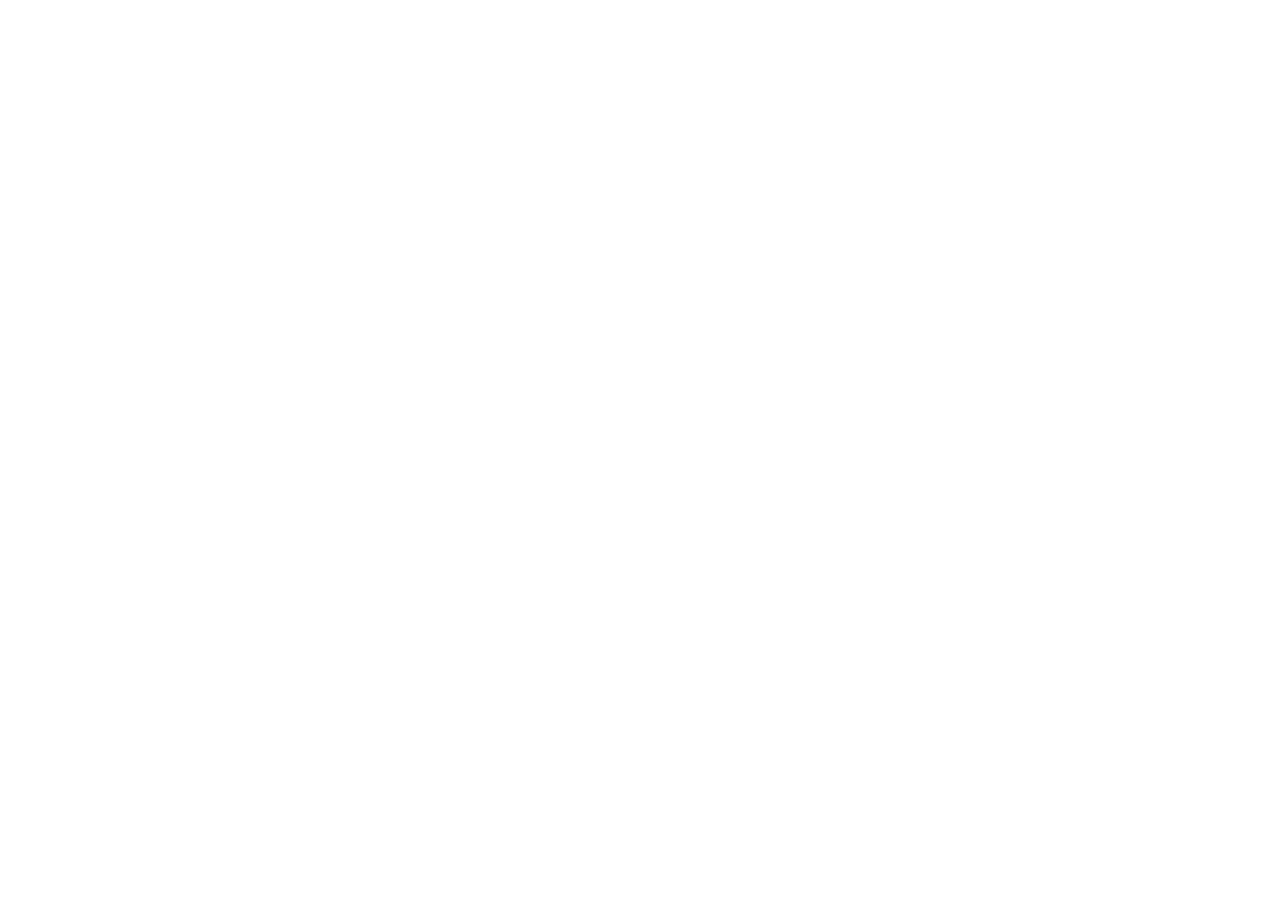
==== Pagina 2.html @ 751952a8 "13:12 19/11" ====
<!DOCTYPE html>
<html lang="en">
<head>
    <meta charset="UTF-8">
    <meta name="viewport" content="width=device-width, initial-scale=1.0">
    <title>Document</title>
    <link rel="stylesheet" href="style.css">
</head>
<body>
    
    <script src="Greg.js"></script>
</body>
</html>
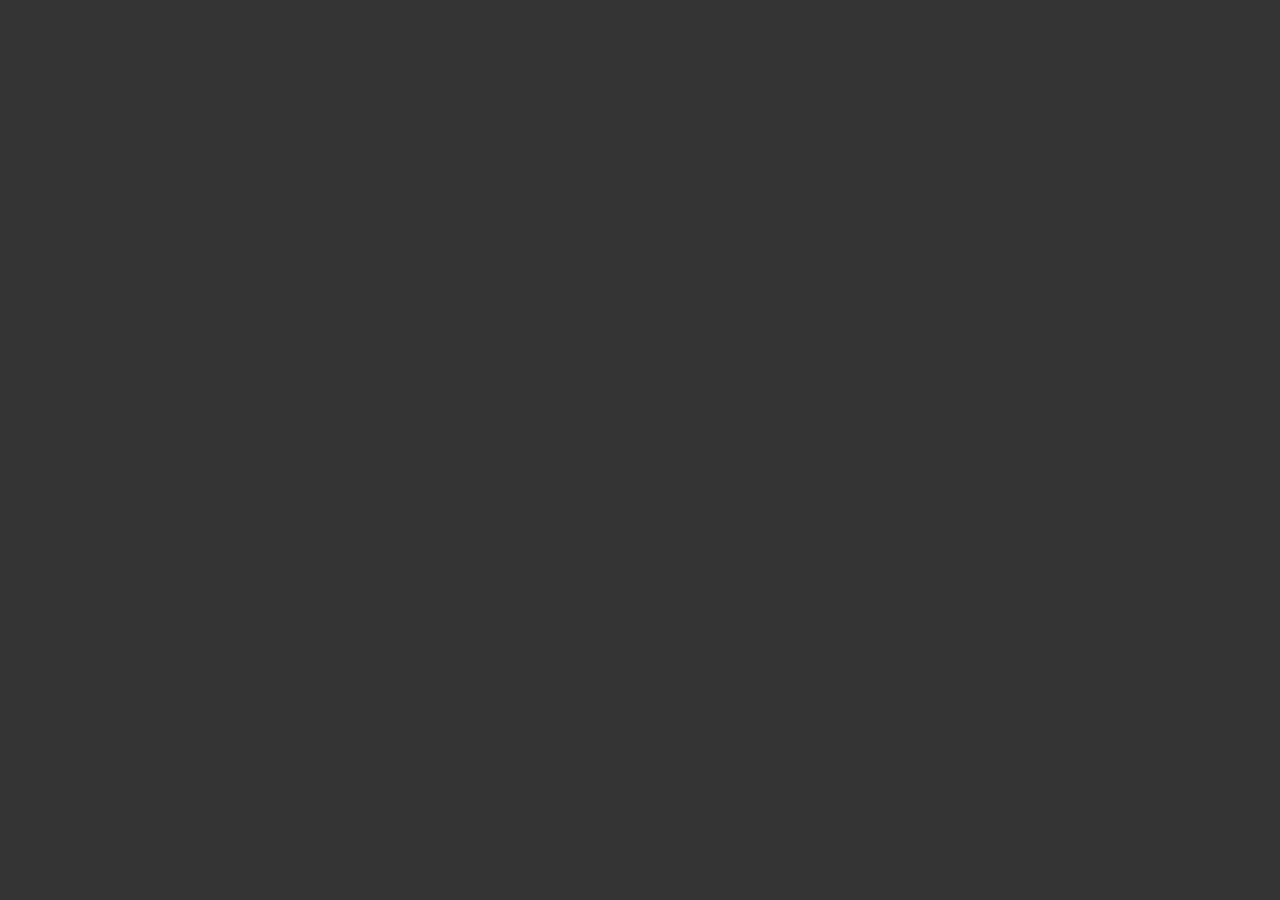
==== commit 955fb946: "02/12 21:05 2024" ====
--- a/Pagina 2.html
+++ b/Pagina 2.html
@@ -4,10 +4,10 @@
     <meta charset="UTF-8">
     <meta name="viewport" content="width=device-width, initial-scale=1.0">
     <title>Document</title>
-    <link rel="stylesheet" href="style.css">
+    <link rel="stylesheet" href="/css/pagina2.css">
 </head>
 <body>
     
-    <script src="Greg.js"></script>
+    <script src="/javascript/Greg.js"></script>
 </body>
 </html>--- a/css/pagina2.css
+++ b/css/pagina2.css
@@ -0,0 +1,10 @@
+@font-face {
+    font-family: 'Edo';
+    src: url(/fonts/edo.ttf);
+}
+
+body {
+    font-family: "Edo";
+    background-color: rgb(51, 51, 51);
+    color: white;
+    }
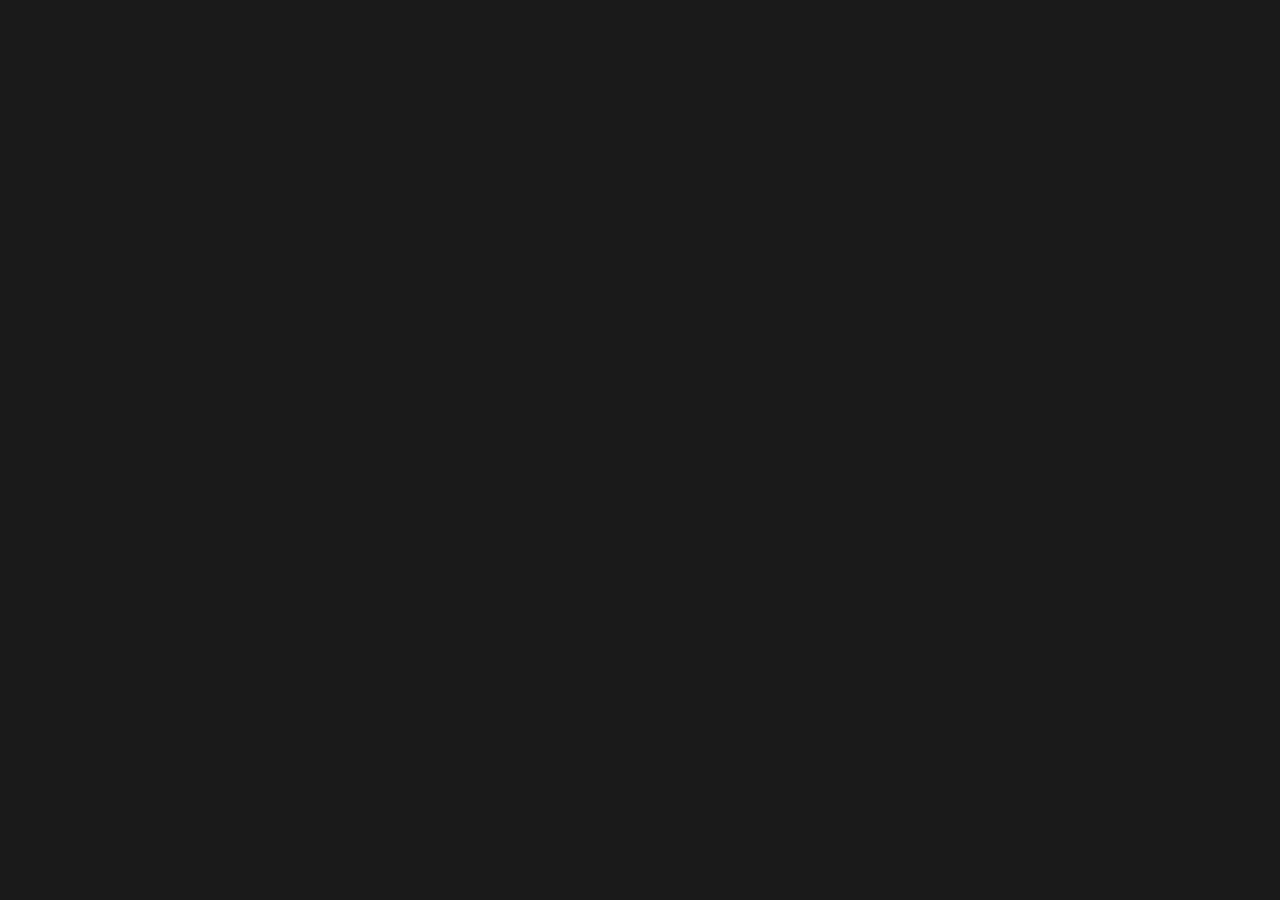
==== commit 4b306068: "03/12 19:01" ====
--- a/Pagina 2.html
+++ b/Pagina 2.html
@@ -8,6 +8,8 @@
 </head>
 <body>
     
+
+
     <script src="/javascript/Greg.js"></script>
 </body>
 </html>--- a/css/pagina2.css
+++ b/css/pagina2.css
@@ -5,6 +5,7 @@
 
 body {
     font-family: "Edo";
-    background-color: rgb(51, 51, 51);
+    background-color: rgb(26, 26, 26);
     color: white;
     }
+
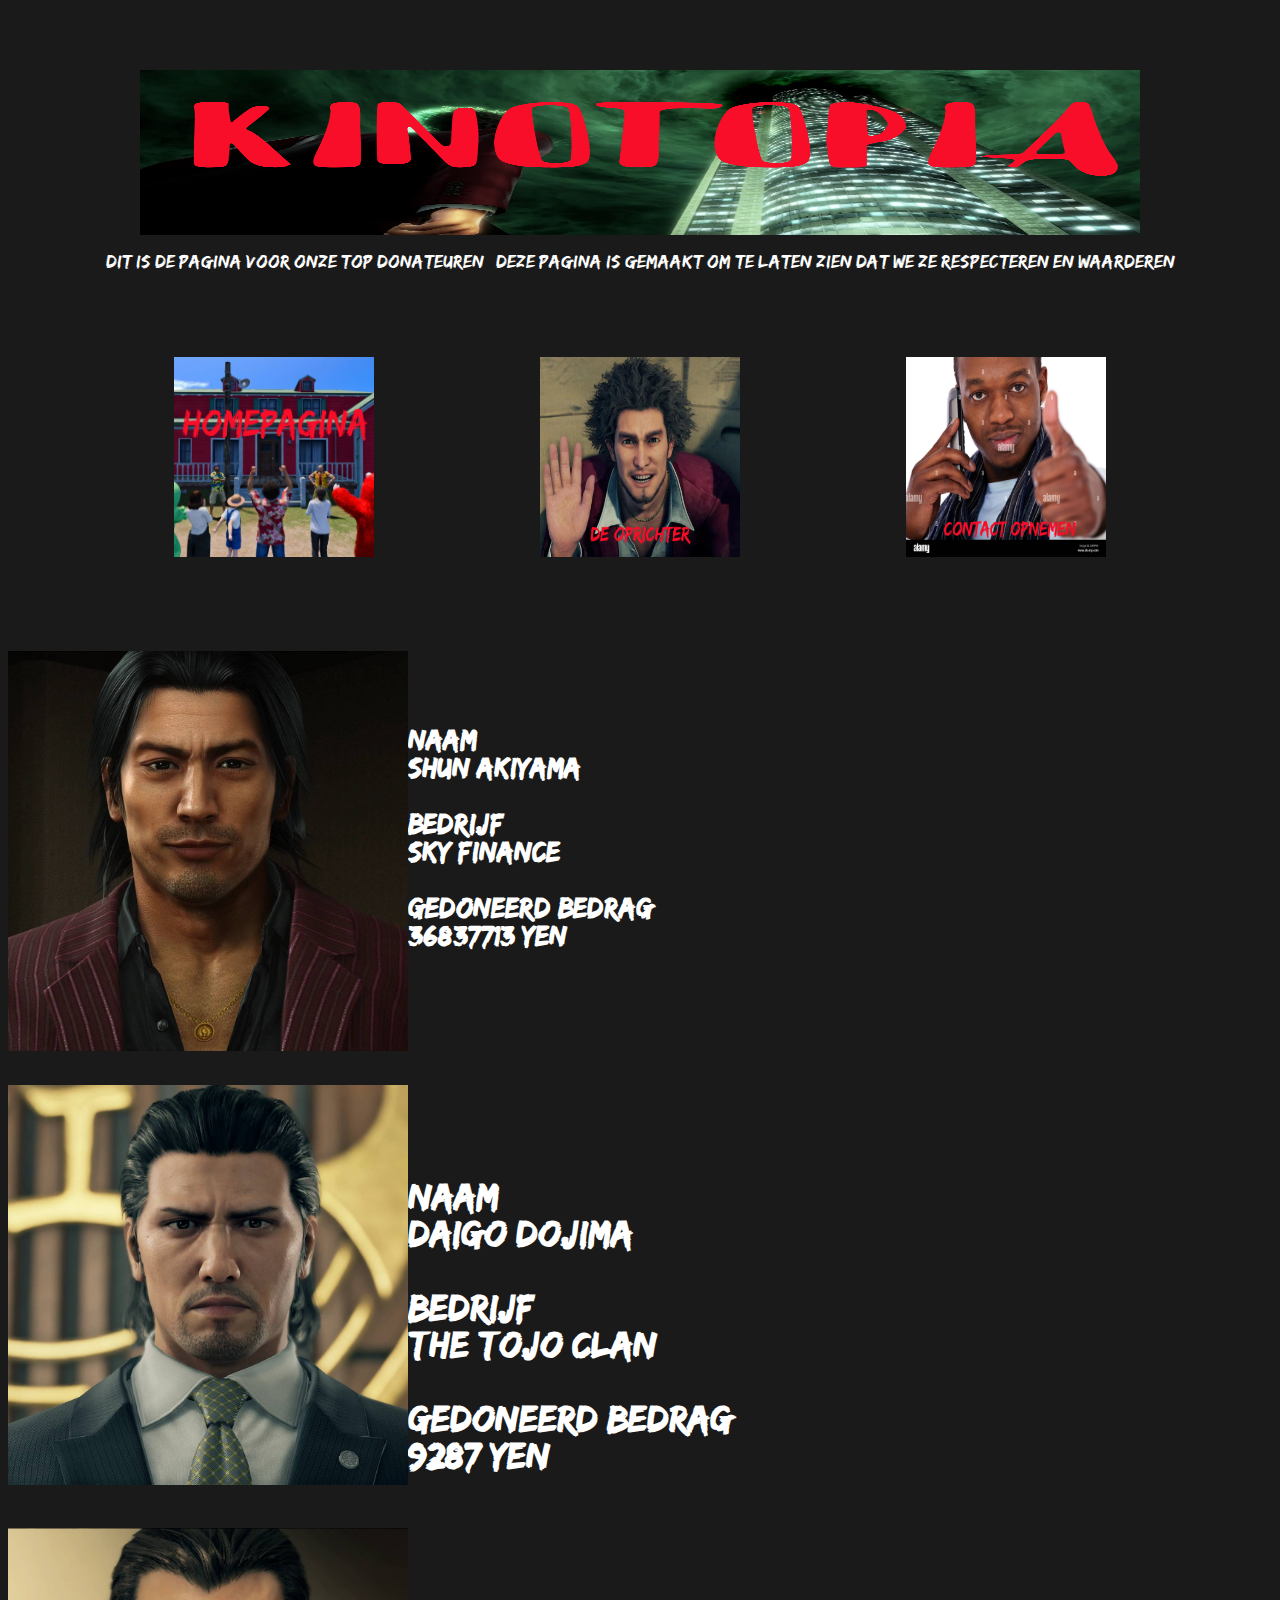
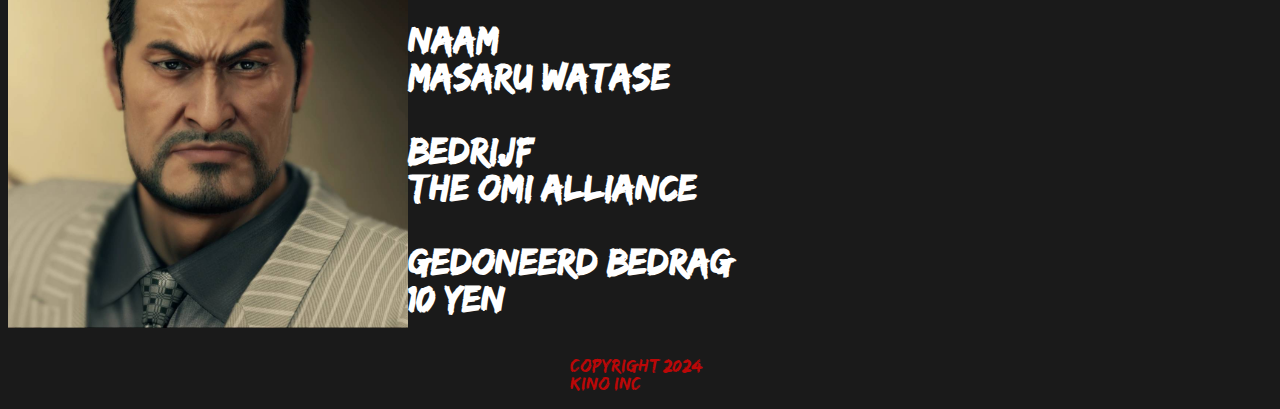
==== commit 0ab37f1c: "4/12 18:15" ====
--- a/Pagina 2.html
+++ b/Pagina 2.html
@@ -3,13 +3,65 @@
 <head>
     <meta charset="UTF-8">
     <meta name="viewport" content="width=device-width, initial-scale=1.0">
-    <title>Document</title>
+    <title>Informatie</title>
     <link rel="stylesheet" href="/css/pagina2.css">
 </head>
 <body>
-    
 
+    <div class="Logo">
+        <img src="/images/logo.png" height="167px" width="1000px">
+        <p>Dit is de pagina voor onze top donateuren , deze pagina is gemaakt om te laten zien dat we ze respecteren en waarderen</p>
+    </div>
 
-    <script src="/javascript/Greg.js"></script>
+    <header class="paginas">
+
+        <div>
+         <a href="index.html">
+         <img src="/images/home.png" height="200px" width="200px"/>
+        </a>
+        </div>
+
+        <div>
+     <a href="/Pagina 3.html">
+     <img src="/images/ichiban.jpg" height="200px" width="200px"/>
+        </a>
+        </div>
+
+        <div>
+        <a href="/Pagina 4.html">
+         <img src="/images/black-guy-taking-a-phone-call-and-shows-thumbs-up-DR9PKR.jpg" height="200px" width="200px"/>
+        </a>
+        </div>
+
+    </header>
+
+    <section class="akiyama">
+        <div>
+            <img src="/images/akiyama.webp" alt="" height="400px" width="400px">
+            <h2 class="imagetext"><br><br>Naam: <br> Shun Akiyama<br><br>Bedrijf: <br> Sky Finance<br><br> Gedoneerd bedrag: <br> 36837713 yen</h2>
+        </div>
+    </section>
+
+    <section class="daigo">
+        <div>
+            <img src="/images/daigo.webp" alt="" height="400px" width="400px">
+            <h1 class="imagetext"><br><br>Naam: <br> Daigo dojima <br><br>Bedrijf: <br> The Tojo Clan <br><br> Gedoneerd bedrag: <br> 9287 yen</h1>
+        </div>
+    </section>
+
+    <section>
+        <div class="watase">
+            <img src="/images/watase.webp" alt="" height="400px" width="400px">
+            <h1 class="imagetext"><br><br> Naam: <br> Masaru Watase <br><br>Bedrijf: <br> The Omi Alliance <br><br> Gedoneerd bedrag: <br> 10 yen</h1>
+        </div>
+    </section>
+
+    <footer>
+        <div class="copyright">
+            <p>copyright 2024 KINO Inc</p>
+        </div>
+    </footer>
+
+    <script src="/javascript/index.js"></script>
 </body>
 </html>--- a/css/pagina2.css
+++ b/css/pagina2.css
@@ -1,11 +1,75 @@
 @font-face {
-    font-family: 'Edo';
-    src: url(/fonts/edo.ttf);
+font-family: 'Edo';
+src: url(/fonts/edo.ttf);
 }
 
 body {
-    font-family: "Edo";
-    background-color: rgb(26, 26, 26);
-    color: white;
-    }
+font-family: "Edo";
+background-color: rgb(26, 26, 26);
+color: white;
+}
 
+.Logo {
+display: flex;
+flex-wrap: wrap;
+align-items: center;
+justify-content: center;
+padding-top: 50px;
+padding-bottom: 50px;
+margin-left: auto;
+margin-right: auto;
+margin-top: 20px;
+margin-bottom: 20px;
+}
+
+.paginas {
+display: flex;
+flex-wrap: wrap;
+flex: 33.33%;
+align-items: center;
+justify-content: space-evenly;
+}
+
+.copyright {
+margin-left: auto;
+margin-right: auto;
+width: 11%;
+color: red;
+opacity: 70%;
+}
+
+.akiyama {
+display: flex;
+margin-top: 90px;
+}
+
+.daigo {
+display: flex;
+margin-top: 30px;
+align-self: flex-start;
+}
+
+.imagetext {
+float: right;
+animation-name: animatie;
+animation-duration: 4s;
+animation-iteration-count: infinite;
+animation-timing-function: ease-in-out;
+}
+
+.watase {
+display: flex;
+margin-top: 30px;
+align-self: flex-start;
+flex-wrap: wrap;
+}
+
+@keyframes animatie {
+    0%   {color:red;}
+    20%  {color:yellow;}
+    40%  {color:blue;}
+    60%  {color:green;}
+    80% {color: orange; }
+    90% {color: blueviolet;}
+    100% {color: red;}
+  }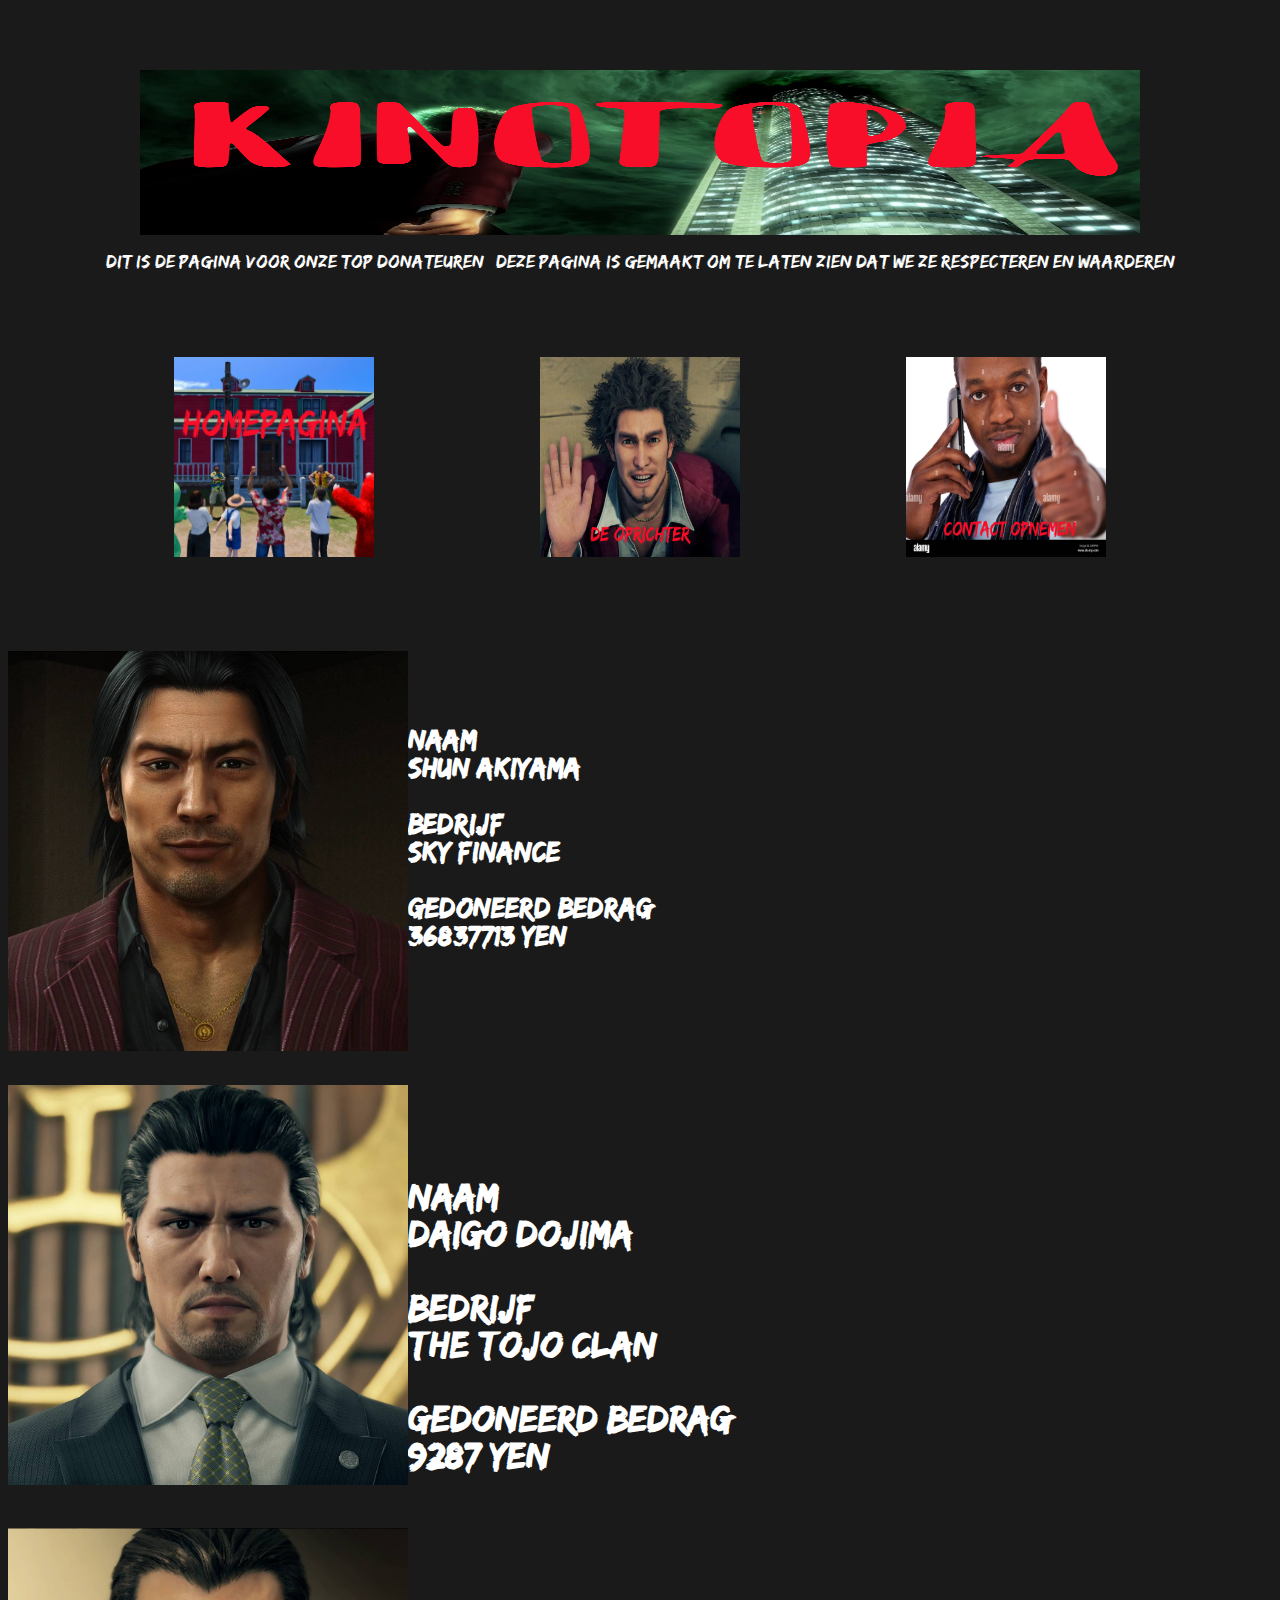
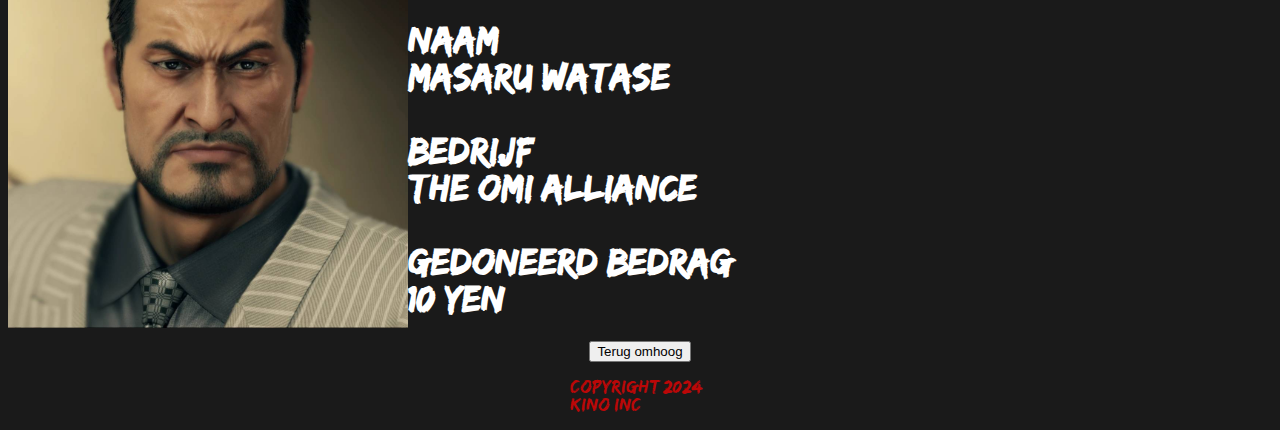
==== commit b8cc4738: "5/12 18:38" ====
--- a/Pagina 2.html
+++ b/Pagina 2.html
@@ -56,12 +56,14 @@
         </div>
     </section>
 
+    <button id="omhoog" onclick="toTop()">Terug omhoog</button>
+
     <footer>
         <div class="copyright">
             <p>copyright 2024 KINO Inc</p>
         </div>
     </footer>
-
+    
     <script src="/javascript/index.js"></script>
 </body>
 </html>--- a/css/pagina2.css
+++ b/css/pagina2.css
@@ -28,6 +28,13 @@
 flex: 33.33%;
 align-items: center;
 justify-content: space-evenly;
+}
+
+#omhoog {
+  display: flex;
+  margin-left: auto;
+  margin-right: auto;
+  margin-bottom: 10px;
 }
 
 .copyright {
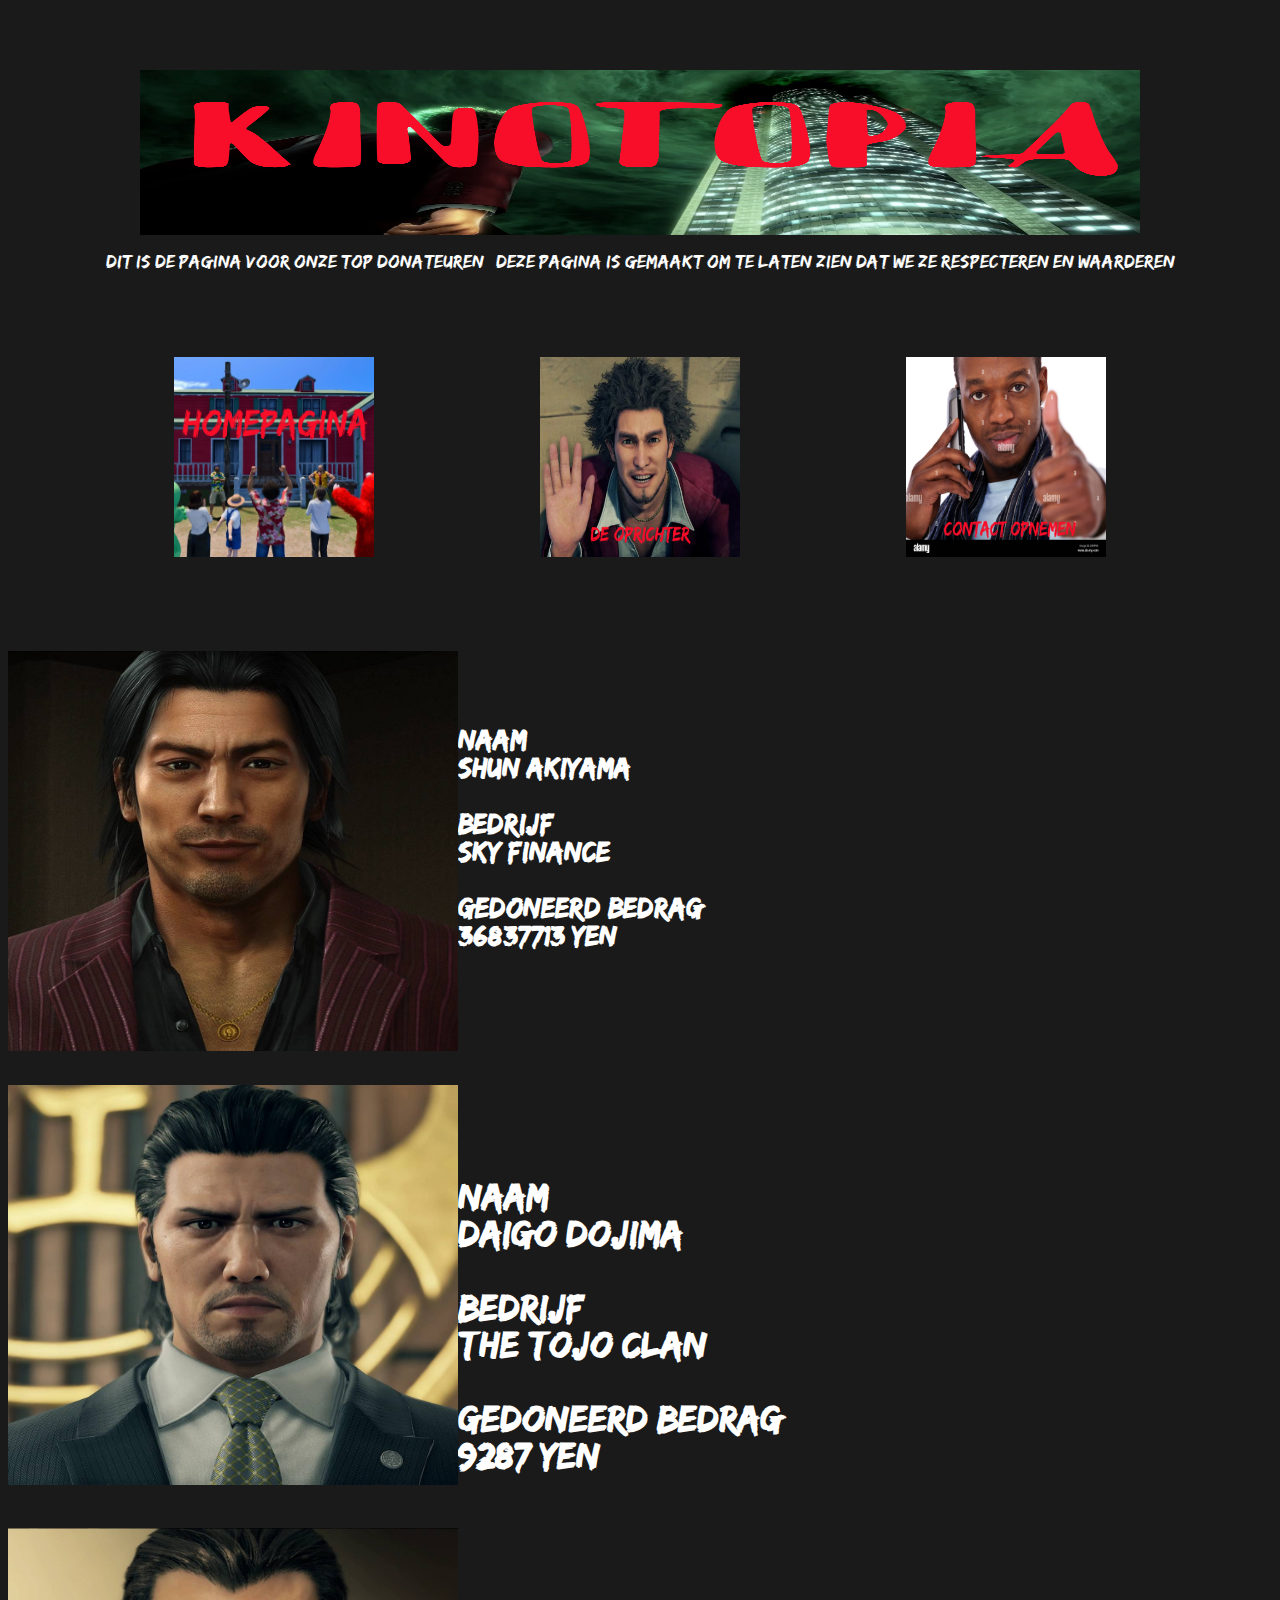
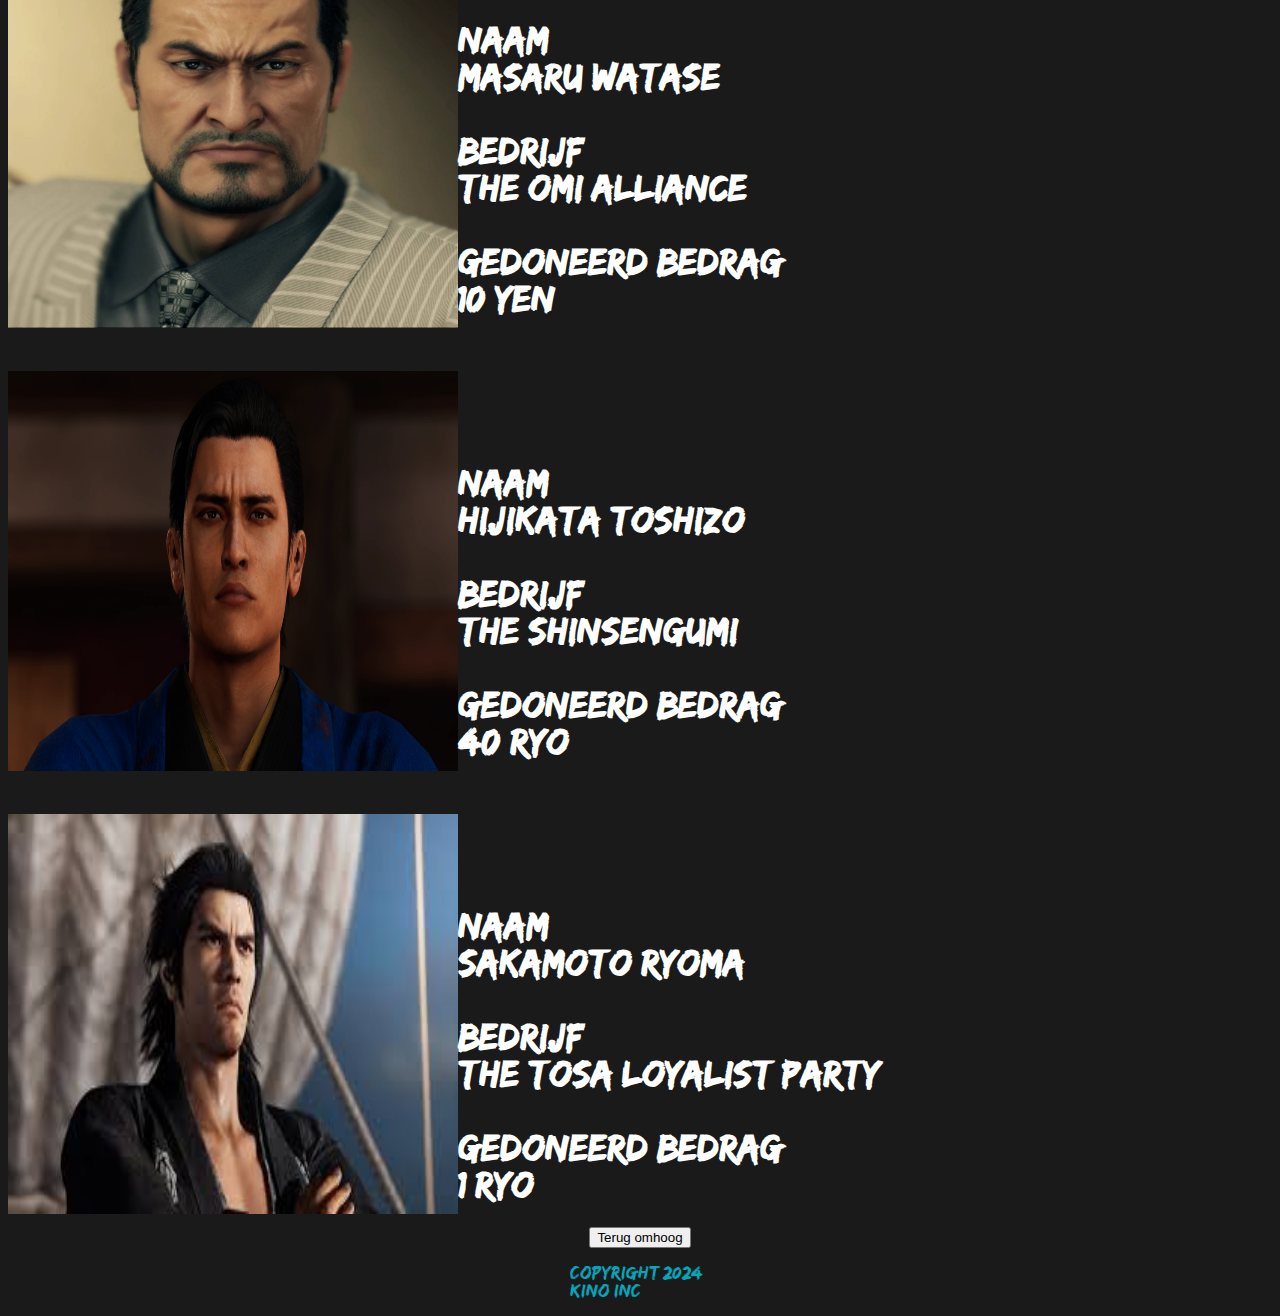
==== commit fa9f4770: "INLEVERMOMENT 3" ====
--- a/Pagina 2.html
+++ b/Pagina 2.html
@@ -9,7 +9,7 @@
 <body>
 
     <div class="Logo">
-        <img src="/images/logo.png" height="167px" width="1000px">
+        <img src="/images/logo.png" height="167px" width="1000px" role="none">
         <p>Dit is de pagina voor onze top donateuren , deze pagina is gemaakt om te laten zien dat we ze respecteren en waarderen</p>
     </div>
 
@@ -17,19 +17,19 @@
 
         <div>
          <a href="index.html">
-         <img src="/images/home.png" height="200px" width="200px"/>
+         <img src="/images/home.png" height="200px" width="200px" role="none"/>
         </a>
         </div>
 
         <div>
      <a href="/Pagina 3.html">
-     <img src="/images/ichiban.jpg" height="200px" width="200px"/>
+     <img src="/images/ichiban.jpg" height="200px" width="200px" role="none"/>
         </a>
         </div>
 
         <div>
         <a href="/Pagina 4.html">
-         <img src="/images/black-guy-taking-a-phone-call-and-shows-thumbs-up-DR9PKR.jpg" height="200px" width="200px"/>
+         <img src="/images/black-guy-taking-a-phone-call-and-shows-thumbs-up-DR9PKR.jpg" height="200px" width="200px" role="none"/>
         </a>
         </div>
 
@@ -37,22 +37,36 @@
 
     <section class="akiyama">
         <div>
-            <img src="/images/akiyama.webp" alt="" height="400px" width="400px">
+            <img src="/images/akiyama.webp" height="400px" width="450px" role="none">
             <h2 class="imagetext"><br><br>Naam: <br> Shun Akiyama<br><br>Bedrijf: <br> Sky Finance<br><br> Gedoneerd bedrag: <br> 36837713 yen</h2>
         </div>
     </section>
 
     <section class="daigo">
         <div>
-            <img src="/images/daigo.webp" alt="" height="400px" width="400px">
+            <img src="/images/daigo.webp" height="400px" width="450px" role="none">
             <h1 class="imagetext"><br><br>Naam: <br> Daigo dojima <br><br>Bedrijf: <br> The Tojo Clan <br><br> Gedoneerd bedrag: <br> 9287 yen</h1>
         </div>
     </section>
 
     <section>
         <div class="watase">
-            <img src="/images/watase.webp" alt="" height="400px" width="400px">
+            <img src="/images/watase.webp" height="400px" width="450px" role="none">
             <h1 class="imagetext"><br><br> Naam: <br> Masaru Watase <br><br>Bedrijf: <br> The Omi Alliance <br><br> Gedoneerd bedrag: <br> 10 yen</h1>
+        </div>
+    </section>
+
+    <section>
+        <div class="hijikata">
+            <img src="/images/hijikata.webp" height="400px" width="450px" role="none">
+            <h1 class="imagetext"><br><br> Naam: <br> Hijikata Toshizo<br><br>Bedrijf: <br> The Shinsengumi <br><br> Gedoneerd bedrag: <br> 40 ryo</h1>
+        </div>
+    </section>
+
+    <section>
+        <div class="ryoma">
+            <img src="/images/ryoma.jpg" height="400px" width="450px" role="none">
+            <h1 class="imagetext"><br><br> Naam: <br> Sakamoto Ryoma<br><br>Bedrijf: <br> The Tosa Loyalist Party <br><br> Gedoneerd bedrag: <br> 1 ryo</h1>
         </div>
     </section>
 
--- a/css/pagina2.css
+++ b/css/pagina2.css
@@ -1,6 +1,25 @@
 @font-face {
 font-family: 'Edo';
 src: url(/fonts/edo.ttf);
+}
+
+[class*="col-"] {
+width: 100%;
+}
+      
+@media only screen and (min-width: 768px) {
+.col-1 {width: 8.33%;}
+.col-2 {width: 16.66%;}
+.col-3 {width: 25%;}
+.col-4 {width: 33.33%;}
+.col-5 {width: 41.66%;}
+.col-6 {width: 50%;}
+.col-7 {width: 58.33%;}
+.col-8 {width: 66.66%;}
+.col-9 {width: 75%;}
+.col-10 {width: 83.33%;}
+.col-11 {width: 91.66%;}
+.col-12 {width: 100%;}
 }
 
 body {
@@ -31,29 +50,31 @@
 }
 
 #omhoog {
-  display: flex;
-  margin-left: auto;
-  margin-right: auto;
-  margin-bottom: 10px;
+display: flex;
+margin-left: auto;
+margin-right: auto;
+margin-bottom: 10px;
 }
 
 .copyright {
 margin-left: auto;
 margin-right: auto;
 width: 11%;
-color: red;
+color: rgb(0, 225, 255);
 opacity: 70%;
 }
 
 .akiyama {
 display: flex;
 margin-top: 90px;
+flex-wrap: wrap;
 }
 
 .daigo {
 display: flex;
 margin-top: 30px;
 align-self: flex-start;
+flex-wrap: wrap;
 }
 
 .imagetext {
@@ -71,12 +92,26 @@
 flex-wrap: wrap;
 }
 
+.hijikata {
+display: flex;
+margin-top: 30px;
+align-self: flex-start;
+flex-wrap: wrap;
+}
+
+.ryoma {
+display: flex;
+margin-top: 30px;
+align-self: flex-start;
+flex-wrap: wrap;
+}
+
 @keyframes animatie {
-    0%   {color:red;}
-    20%  {color:yellow;}
-    40%  {color:blue;}
-    60%  {color:green;}
-    80% {color: orange; }
-    90% {color: blueviolet;}
-    100% {color: red;}
+0%   {color:red;}
+20%  {color:yellow;}
+40%  {color:blue;}
+60%  {color:green;}
+80% {color: orange; }
+90% {color: blueviolet;}
+100% {color: red;}
   }